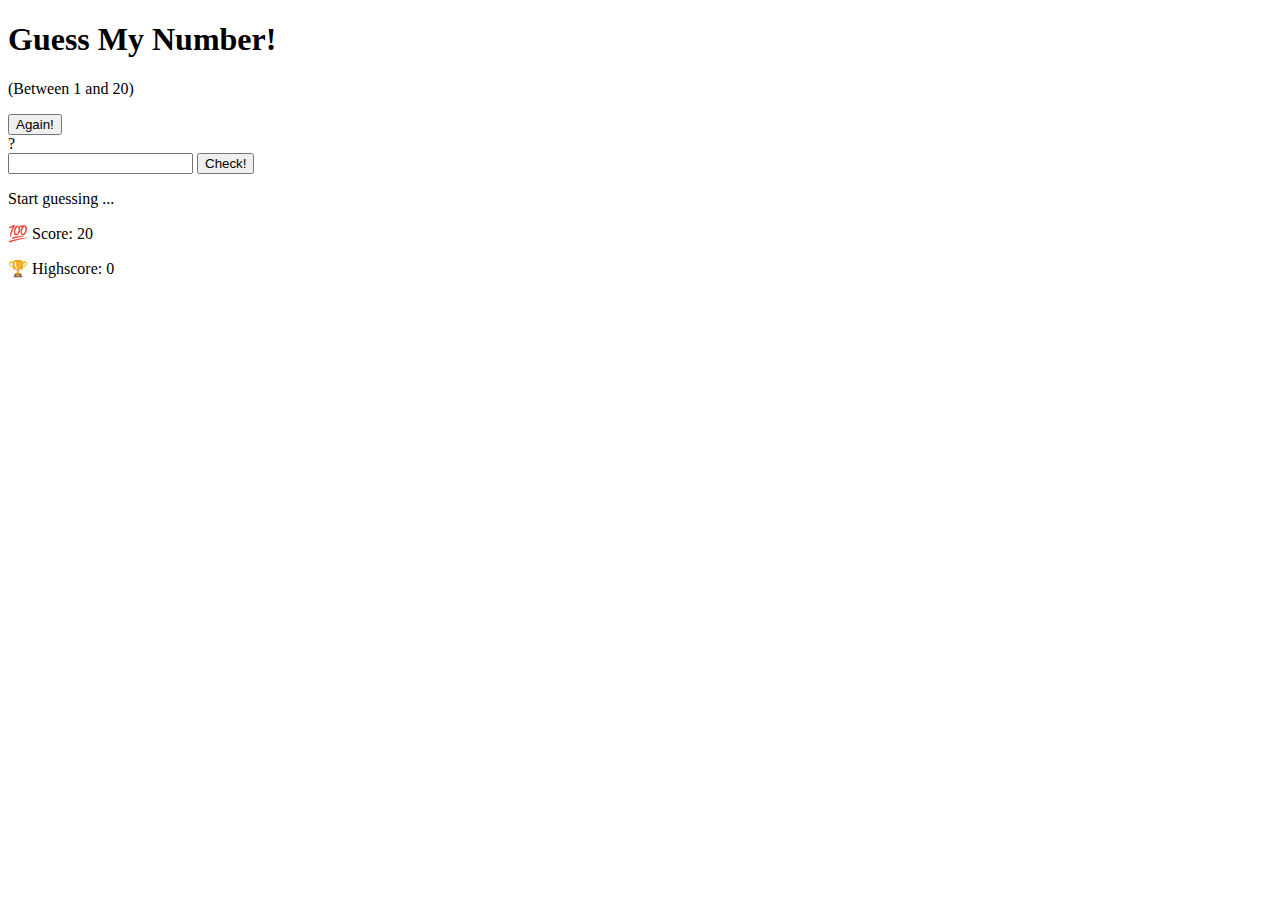
==== index.html @ 1c7cf640 "renaming the file index" ====
<!DOCTYPE html>
<html lang="en">
  <head>
    <meta charset="UTF-8" />
    <meta name="viewport" content="width=device-width, initial-scale=1.0" />
    <meta http-equiv="X-UA_Compatible" content="ie=edge" />
    <link rel="stylesheet" href="style.css" />
    <title>Guess My Number!</title>
  </head>
  <body>
    <header>
      <h1>Guess My Number!</h1>
      <p class="between">(Between 1 and 20)</p>
      <button class="btn again">Again!</button>
      <div class="number">?</div>
    </header>
    <main>
      <section class="left">
        <input type="number" class="guess" />
        <button class="btn check">Check!</button>
      </section>
      <section class="right">
        <p class="message">Start guessing ...</p>
        <p class="label-score">💯 Score: <span class="score">20</span></p>
        <p class="label-highscore">
          🏆 Highscore: <span class="highscore">0</span>
        </p>
      </section>
    </main>
    <script src="script.js"></script>
  </body>
</html>
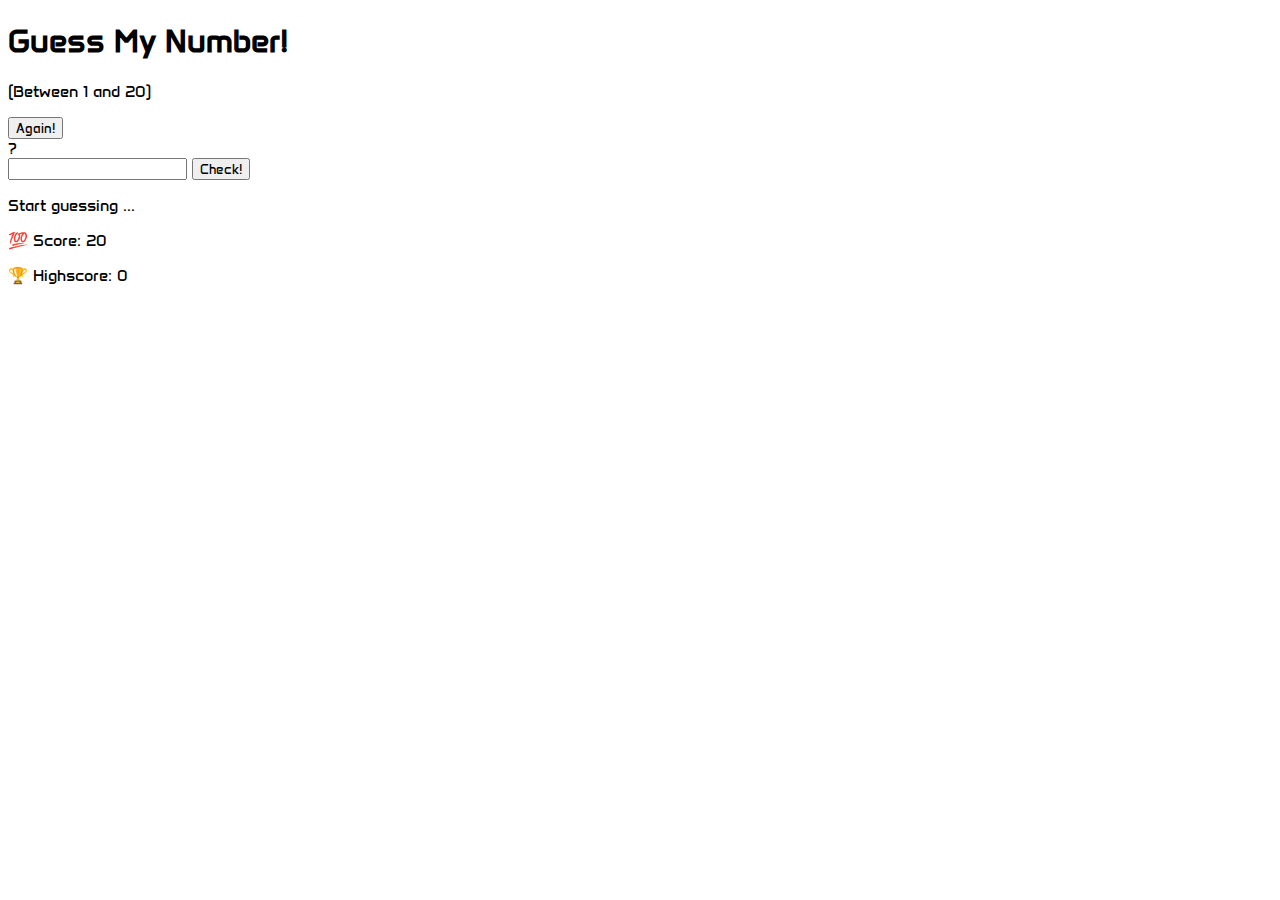
==== commit 0b4b61d2: "[writing code]: adding new font" ====
--- a/index.html
+++ b/index.html
@@ -4,6 +4,12 @@
     <meta charset="UTF-8" />
     <meta name="viewport" content="width=device-width, initial-scale=1.0" />
     <meta http-equiv="X-UA_Compatible" content="ie=edge" />
+    <link rel="preconnect" href="https://fonts.googleapis.com" />
+    <link rel="preconnect" href="https://fonts.gstatic.com" crossorigin />
+    <link
+      href="https://fonts.googleapis.com/css2?family=Anta&display=swap"
+      rel="stylesheet"
+    />
     <link rel="stylesheet" href="style.css" />
     <title>Guess My Number!</title>
   </head>
--- a/style.css
+++ b/style.css
@@ -0,0 +1,3 @@
+* {
+  font-family: anta, sans-serif;
+}
